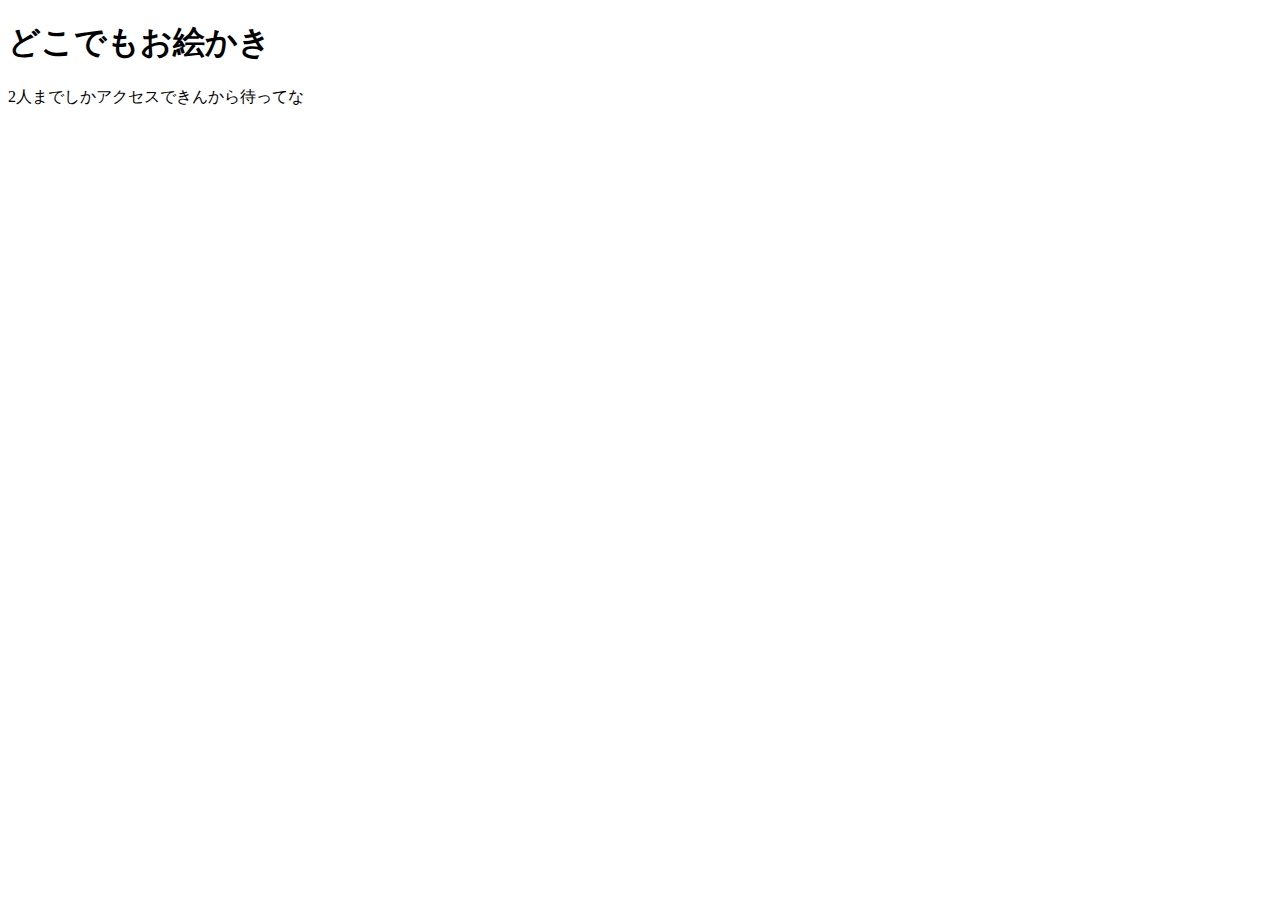
==== wait.html @ c0411b1a "コードは書けたけど/mattn/sqlite-3でなんかエラった" ====
<!DOCTYPE html>
<html>
<head>
    <meta charset="utf-8">
    <meta name="viewport" content="width=device-width, initial-scale=1, shrink-to-fit=no">
    <title>どこでもお絵かき</title>
    <meta name="viewport" content="width=device-width,init-scale=1,user-scalable=no,minimum-scale=1,maximum-scale=1">
    <link rel="stylesheet" href="https://stackpath.bootstrapcdn.com/bootstrap/4.5.0/css/bootstrap.min.css" integrity="sha384-9aIt2nRpC12Uk9gS9baDl411NQApFmC26EwAOH8WgZl5MYYxFfc+NcPb1dKGj7Sk" crossorigin="anonymous">
    <link rel="stylesheet" href="css/main.css">
</head>
<body onload="mam_draw_init();">
    <h1>どこでもお絵かき</h1>
    <p>2人までしかアクセスできんから待ってな<p>

</body>
</html>
---- css/main.css ----
@import url('https://fonts.googleapis.com/css2?family=Bungee+Shade&family=Ewert&family=Parisienne&family=Press+Start+2P&family=Rye&display=swap');

.video-wrap {
    position: relative;
    border:solid 1px #000000;
    width:1280px;
    height:720;
}

#remote_video {
    position: absolute; 
    z-index: 1;
}

#local_video {
    position: absolute;
    z-index: 3;
}

#can {
    position: absolute;
    z-index: 2;
}

#score {
    margin: auto auto;
    text-align: center;
    background: orange;
}

#pointValueMe {
    color: #7fff00;
    font-family: 'Rye', cursive;
    font-size: 20px;
}

#pointValueEn {
    color: #ff1493;
    font-family: 'Rye', cursive;
    font-size: 20px;
}
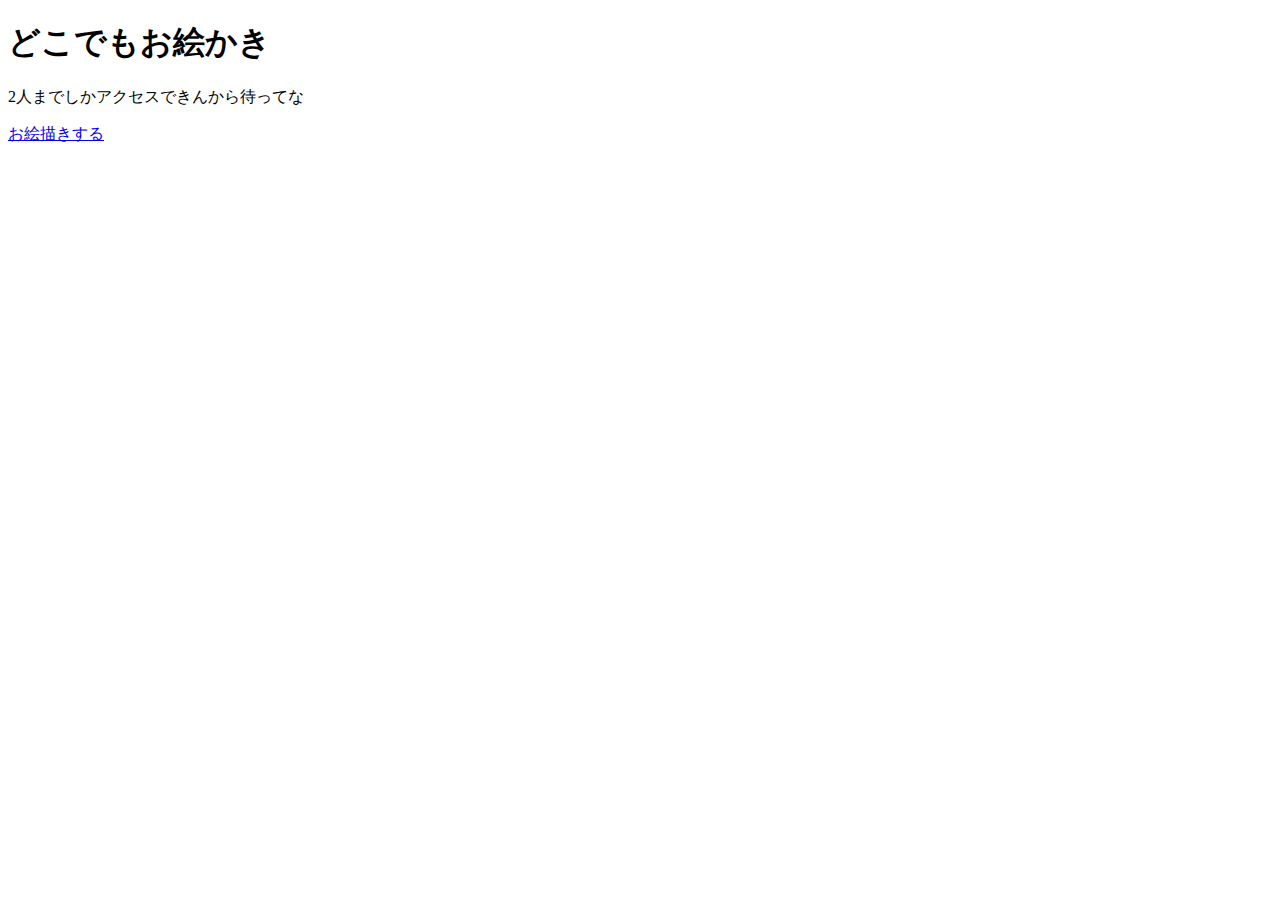
==== commit 3c01cd71: "Resolve#13 #11" ====
--- a/wait.html
+++ b/wait.html
@@ -11,6 +11,7 @@
 <body onload="mam_draw_init();">
     <h1>どこでもお絵かき</h1>
     <p>2人までしかアクセスできんから待ってな<p>
+    <a href="https://resdrawingwebapp2.herokuapp.com">お絵描きする</a>
 
 </body>
 </html>
